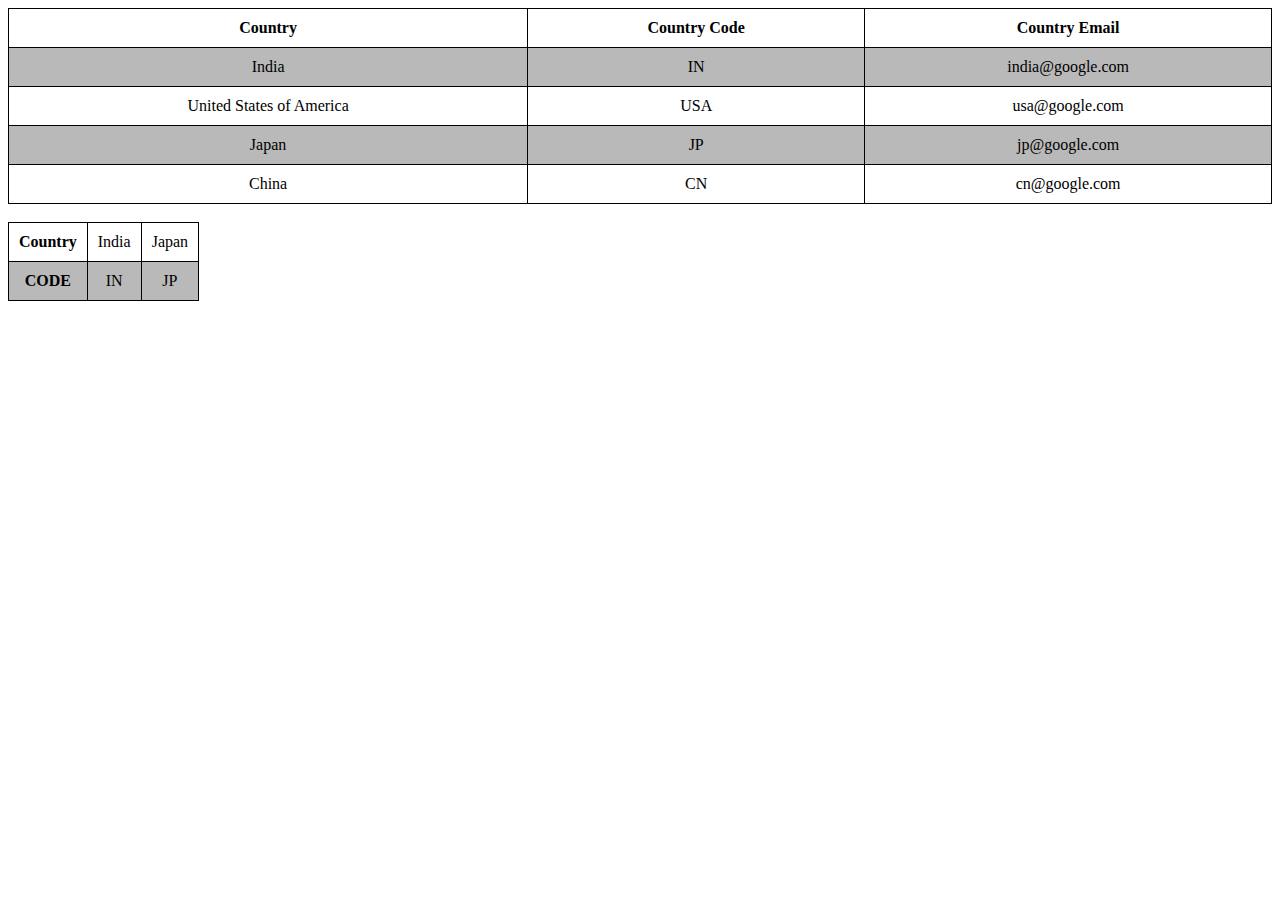
==== HTML/tables.html @ 10cf24de "Chai aur HTML - Lecture #7 (mid-way)" ====
<!DOCTYPE html>
<html lang="en">
<head>
    <meta charset="UTF-8">
    <meta name="viewport" content="width=device-width, initial-scale=1.0">
    <title>Table</title>
    <style>
        /* We are targetting the table, td, th and tr tag in the in-line styling */
        table {
            /* width: 100%; This will expand the table according to the window's width */
            border-collapse: collapse; /* The collapsing (don't show) is done because each individual cell also has its own border. Try commenting out this line and you can see the appearance of table as blocks of cells */
            text-align: center;
        }
        td, th {
            border: 1px solid black;
            padding: 10px;
        }
        tr:nth-child(even) {
            /* nth-child(even) will only color the even rows of tr to be colored */
            background-color: #b9b9b9;
        }
    </style>
</head>
<body>
    <!-- Below custom table tag replaces the styling of width done above -->
    <table style="width: 100%;">
        <!-- tr -> Table Row -->
        <tr>
            <!-- th -> Table Heading -->
            <!-- Note that th by default comes in bold which is because of the browser and not any HTML or CSS -->
            <th>Country</th>
            <th>Country Code</th>
            <th>Country Email</th>
        </tr>
        <tr>
            <!-- td -> Table data -->
            <td>India</td>
            <td>IN</td>
            <td>india@google.com</td>
        </tr>
        <tr>
            <td>United States of America</td>
            <td>USA</td>
            <td>usa@google.com</td>
        </tr>
        <tr>
            <td>Japan</td>
            <td>JP</td>
            <td>jp@google.com</td>
        </tr>
        <tr>
            <td>China</td>
            <td>CN</td>
            <td>cn@google.com</td>
        </tr>
    </table><br/>
<!-- Above is top to bottom approach for making a table -->
    <table>
        <tr>
            <th>Country</th>
            <td>India</td>
            <td>Japan</td>
        </tr>
        <tr>
            <th>CODE</th>
            <td>IN</td>
            <td>JP</td>
        </tr>
    </table>
<!-- Above is left to right approach for making a table -->
</body>
</html>
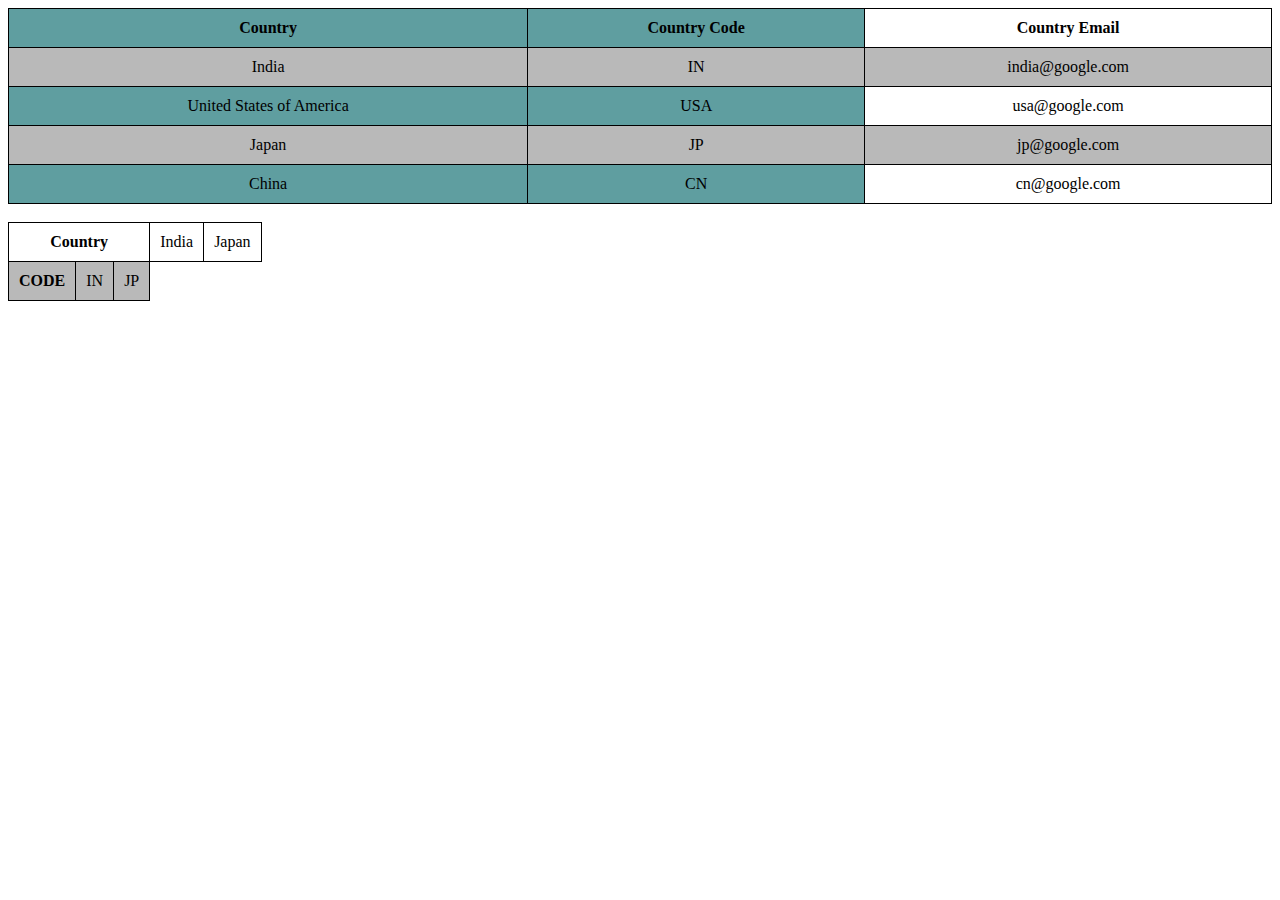
==== commit b878e5ad: "Chai aur HTML - Lecture#7 (complete)" ====
--- a/HTML/tables.html
+++ b/HTML/tables.html
@@ -24,6 +24,9 @@
 <body>
     <!-- Below custom table tag replaces the styling of width done above -->
     <table style="width: 100%;">
+        <colgroup>
+            <col span="2" style="background-color: cadetblue;">
+        </colgroup>
         <!-- tr -> Table Row -->
         <tr>
             <!-- th -> Table Heading -->
@@ -57,7 +60,7 @@
 <!-- Above is top to bottom approach for making a table -->
     <table>
         <tr>
-            <th>Country</th>
+            <th colspan="5">Country</th>
             <td>India</td>
             <td>Japan</td>
         </tr>
